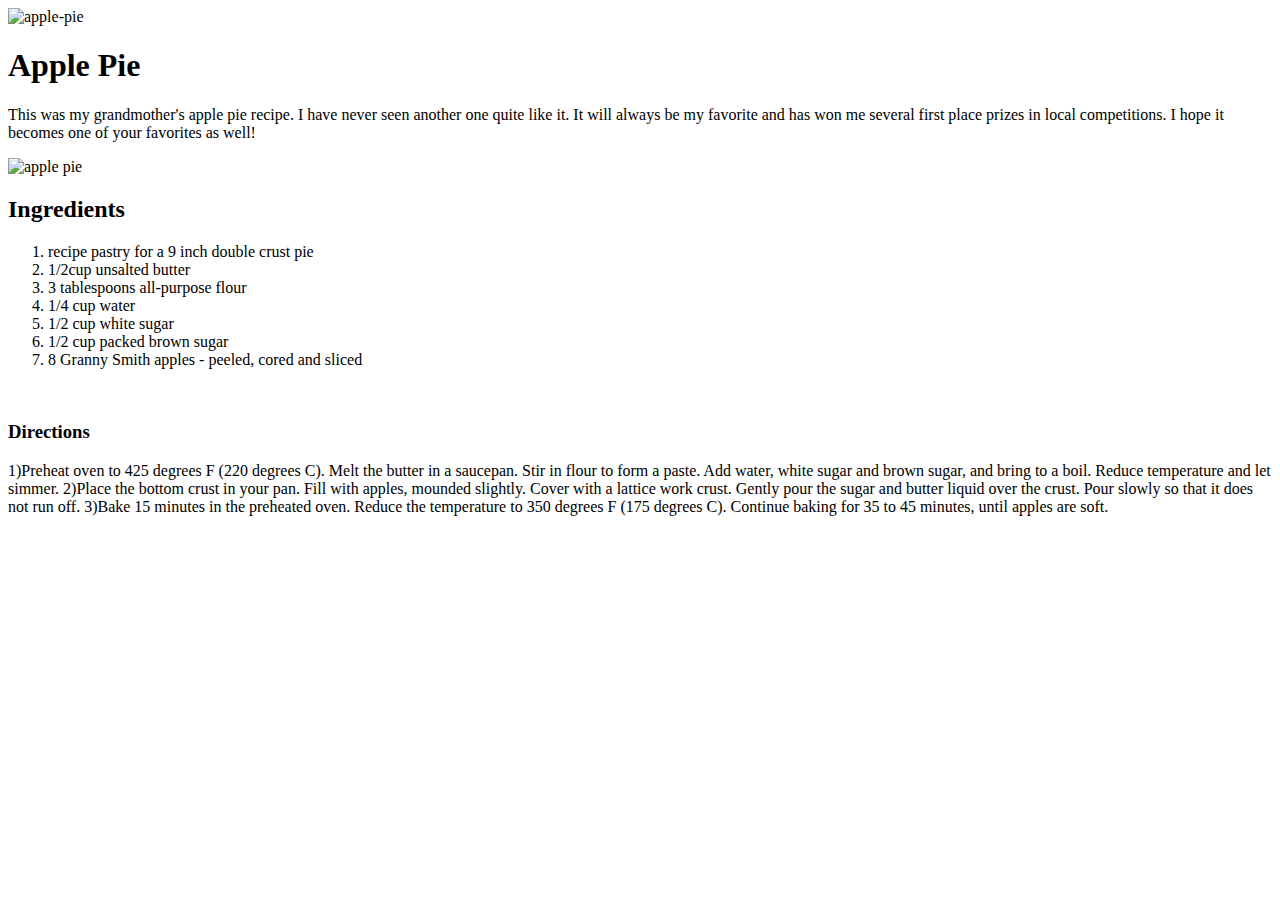
==== apple-pie/index.html @ baf1cc26 "Done" ====
<!DOCTYPE html>
<html lang="en">
  <head>
    <meta charset="UTF-8" />
    <meta name="viewport" content="width=device-width, initial-scale=1.0" />
    <title>Apple Pie Recipe</title>
    <link rel="stylesheet" href="style.css" />
  </head>

  <header><img src="./images/apple-pie.jpg" alt="apple-pie" /></header>

  <body>
    <h1>Apple Pie</h1>

    <p>
      This was my grandmother's apple pie recipe. I have never seen another one
      quite like it. It will always be my favorite and has won me several first
      place prizes in local competitions. I hope it becomes one of your
      favorites as well!
    </p>

    <img src="./images/recipe-info.png" alt="apple pie" img />
  </body>

  <h2>Ingredients</h2>

  <section>
    <ol>
      <li>recipe pastry for a 9 inch double crust pie</li>
      <li>1/2cup unsalted butter</li>
      <li>3 tablespoons all-purpose flour</li>
      <li>1/4 cup water</li>
      <li>1/2 cup white sugar</li>
      <li>1/2 cup packed brown sugar</li>
      <li>8 Granny Smith apples - peeled, cored and sliced</li>
    </ol>
  </section>

  <header><img src="./images/cooking-info.png" alt="" srcset="" /></header>

  <h3>Directions</h3>

  <p>
    1)Preheat oven to 425 degrees F (220 degrees C). Melt the butter in a
    saucepan. Stir in flour to form a paste. Add water, white sugar and brown
    sugar, and bring to a boil. Reduce temperature and let simmer. 2)Place the
    bottom crust in your pan. Fill with apples, mounded slightly. Cover with a
    lattice work crust. Gently pour the sugar and butter liquid over the crust.
    Pour slowly so that it does not run off. 3)Bake 15 minutes in the preheated
    oven. Reduce the temperature to 350 degrees F (175 degrees C). Continue
    baking for 35 to 45 minutes, until apples are soft.
  </p>
</html>
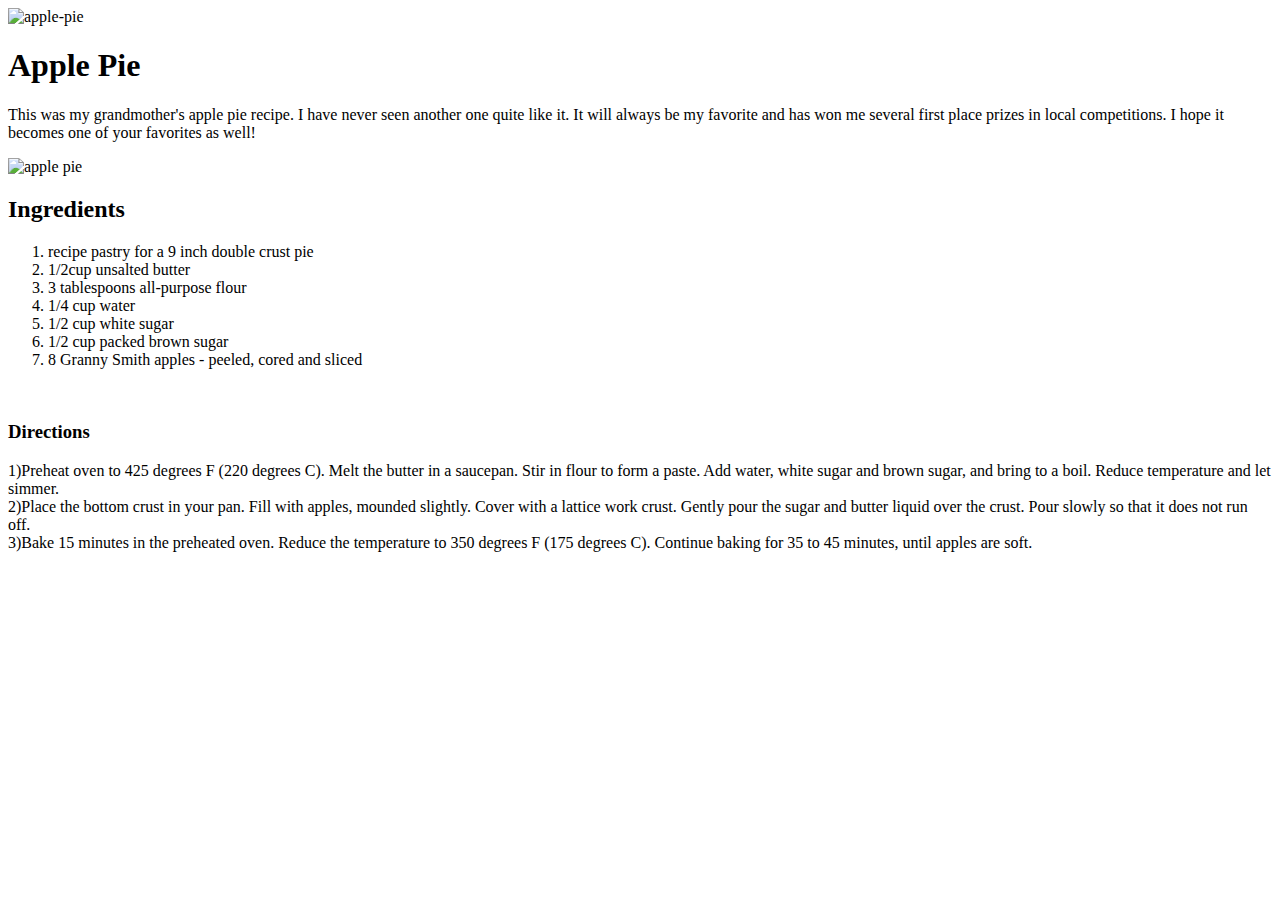
==== commit a1c20be3: "done" ====
--- a/apple-pie/index.html
+++ b/apple-pie/index.html
@@ -7,9 +7,10 @@
     <link rel="stylesheet" href="style.css" />
   </head>
 
-  <header><img src="./images/apple-pie.jpg" alt="apple-pie" /></header>
 
   <body>
+    <img src="./images/apple-pie.jpg" alt="apple-pie">
+
     <h1>Apple Pie</h1>
 
     <p>
@@ -19,7 +20,7 @@
       favorites as well!
     </p>
 
-    <img src="./images/recipe-info.png" alt="apple pie" img />
+    <img src="./images/recipe-info.png"  alt="apple pie" img />
   </body>
 
   <h2>Ingredients</h2>
@@ -36,17 +37,17 @@
     </ol>
   </section>
 
-  <header><img src="./images/cooking-info.png" alt="" srcset="" /></header>
+  <img src="./images/cooking-info.png" alt="" srcset="" /></header>
 
   <h3>Directions</h3>
 
   <p>
     1)Preheat oven to 425 degrees F (220 degrees C). Melt the butter in a
     saucepan. Stir in flour to form a paste. Add water, white sugar and brown
-    sugar, and bring to a boil. Reduce temperature and let simmer. 2)Place the
+    sugar, and bring to a boil. Reduce temperature and let simmer.<br> 2)Place the
     bottom crust in your pan. Fill with apples, mounded slightly. Cover with a
     lattice work crust. Gently pour the sugar and butter liquid over the crust.
-    Pour slowly so that it does not run off. 3)Bake 15 minutes in the preheated
+    Pour slowly so that it does not run off.<br> 3)Bake 15 minutes in the preheated
     oven. Reduce the temperature to 350 degrees F (175 degrees C). Continue
     baking for 35 to 45 minutes, until apples are soft.
   </p>
